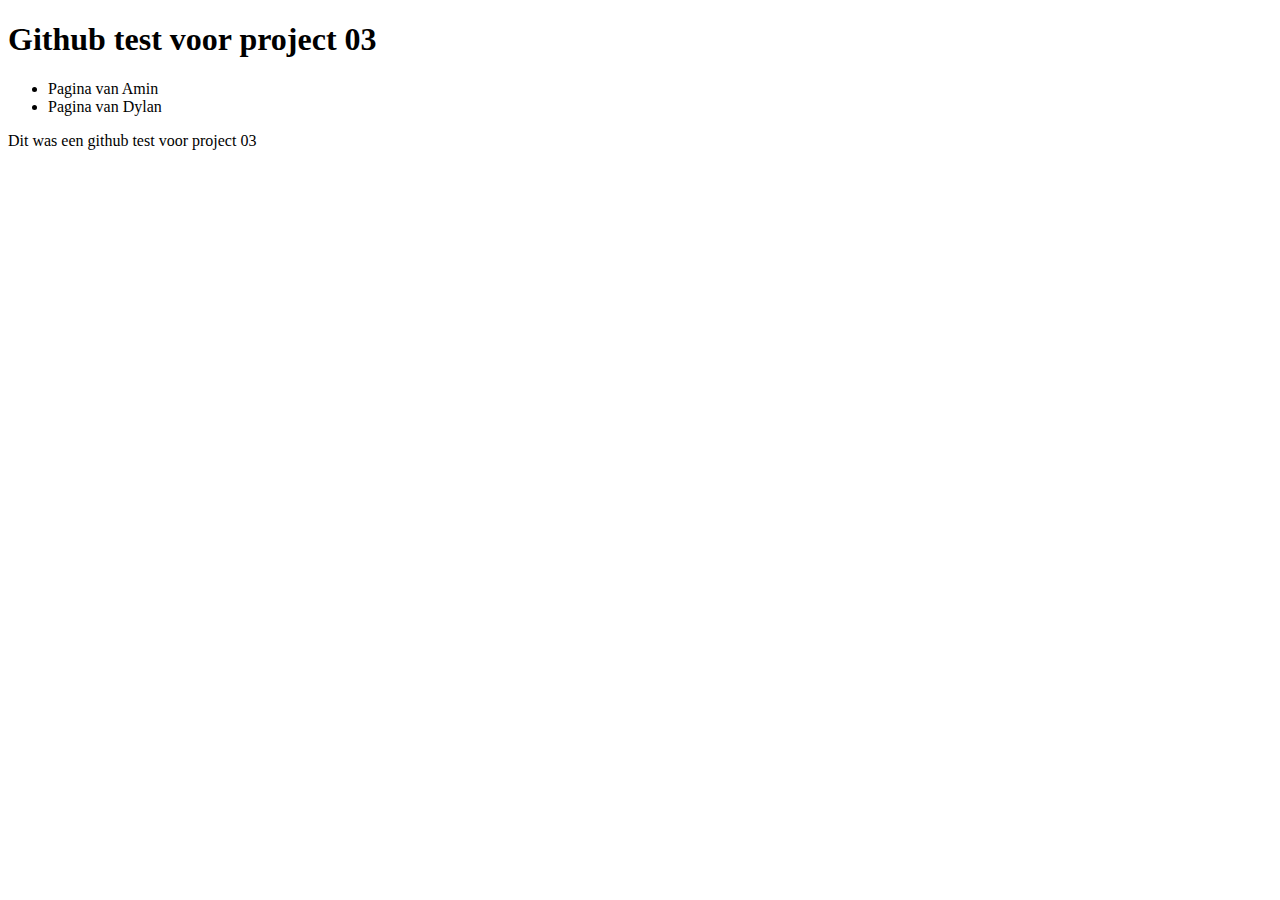
==== Test Git/index.html @ 98cc7034 "homepage af" ====
<!DOCTYPE html>
<html lang="en">
<head>
    <meta charset="UTF-8">
    <meta http-equiv="X-UA-Compatible" content="IE=edge">
    <meta name="viewport" content="width=device-width, initial-scale=1.0">
    <title>Github test</title>
</head>
<body>
    <header>
        <h1>Github test voor project 03</h1>
        <ul>
            <li>Pagina van Amin</li>
            <li>Pagina van Dylan</li>
        </ul>
    </header>

    <main>
        <p>Dit was een github test voor project 03</p>
    </main>

</body>
</html>
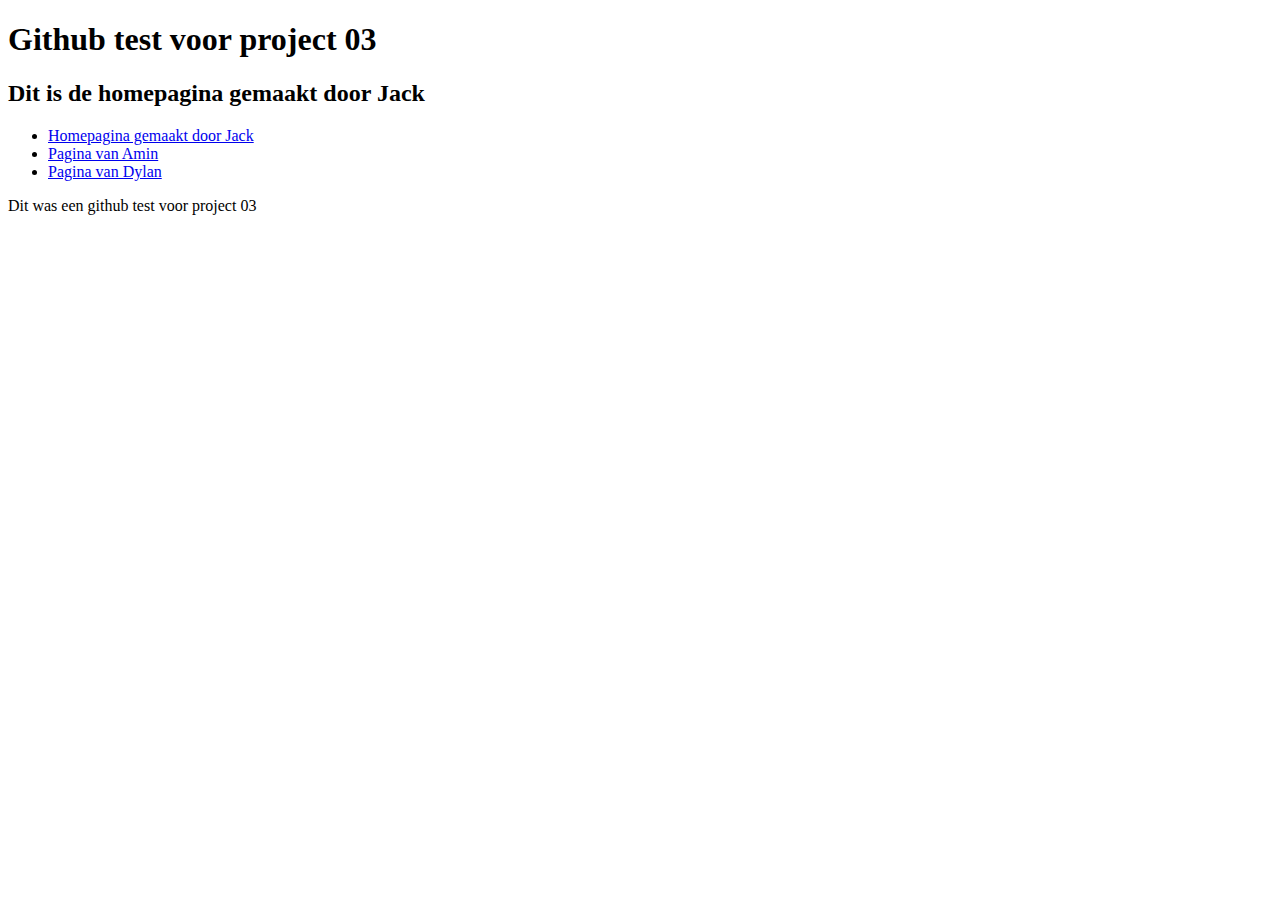
==== commit 4b2c8429: "Links gelegd tussen homepage en Amin page" ====
--- a/Test Git/index.html
+++ b/Test Git/index.html
@@ -9,9 +9,11 @@
 <body>
     <header>
         <h1>Github test voor project 03</h1>
+        <h2>Dit is de homepagina gemaakt door Jack</h2>
         <ul>
-            <li>Pagina van Amin</li>
-            <li>Pagina van Dylan</li>
+            <li><a href="./index.html">Homepagina gemaakt door Jack</a></li>
+            <li><a href="./index1.html">Pagina van Amin</a></li>
+            <li><a href="#">Pagina van Dylan</a></li>
         </ul>
     </header>
 
